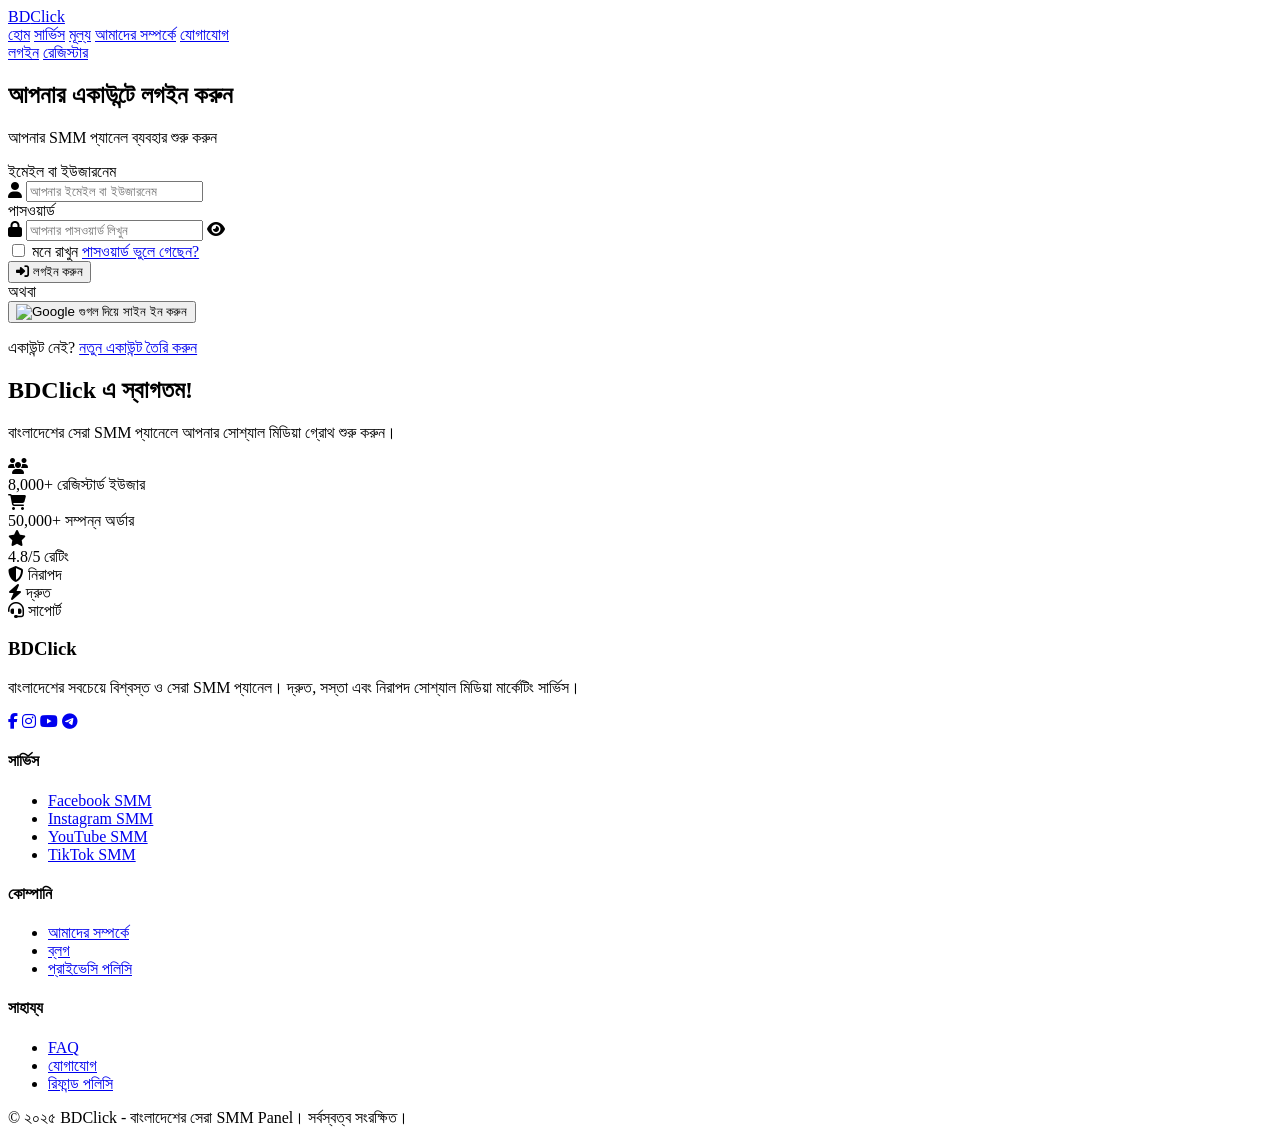
==== login.html @ a83cb200 "Add files via upload" ====
<!DOCTYPE html>
<html lang="bn">
<head>
    <meta charset="UTF-8">
    <meta name="viewport" content="width=device-width, initial-scale=1.0">
    <title>Login - BDClick | SMM Panel Bangladesh</title>
    <link href="https://fonts.googleapis.com/css2?family=Noto+Sans+Bengali:wght@300;400;500;600;700;800&display=swap" rel="stylesheet">
    <link rel="stylesheet" href="https://cdnjs.cloudflare.com/ajax/libs/font-awesome/6.5.1/css/all.min.css">
    <link rel="stylesheet" href="styles.css">
</head>
<body>
    <!-- Navbar -->
    <nav class="navbar">
        <div class="nav-container">
            <a href="index.html" class="logo">BD<span>Click</span></a>
            <div class="nav-links">
                <a href="index.html">হোম</a>
                <a href="services.html">সার্ভিস</a>
                <a href="pricing.html">মূল্য</a>
                <a href="about.html">আমাদের সম্পর্কে</a>
                <a href="contact.html">যোগাযোগ</a>
            </div>
            <div class="nav-buttons">
                <a href="login.html" class="btn btn-outline">লগইন</a>
                <a href="signup.html" class="btn btn-primary">রেজিস্টার</a>
            </div>
        </div>
    </nav>

    <!-- Login Section -->
    <section class="auth-section">
        <div class="auth-container">
            <div class="auth-card">
                <div class="auth-header">
                    <h1>আপনার একাউন্টে লগইন করুন</h1>
                    <p>আপনার SMM প্যানেল ব্যবহার শুরু করুন</p>
                </div>
                
                <form class="auth-form" id="loginForm">
                    <div class="form-group">
                        <label>ইমেইল বা ইউজারনেম</label>
                        <div class="input-wrapper">
                            <i class="fas fa-user"></i>
                            <input type="text" placeholder="আপনার ইমেইল বা ইউজারনেম" required>
                        </div>
                    </div>
                    
                    <div class="form-group">
                        <label>পাসওয়ার্ড</label>
                        <div class="input-wrapper">
                            <i class="fas fa-lock"></i>
                            <input type="password" placeholder="আপনার পাসওয়ার্ড লিখুন" required>
                            <i class="fas fa-eye toggle-password"></i>
                        </div>
                    </div>
                    
                    <div class="form-options">
                        <label class="checkbox-label">
                            <input type="checkbox">
                            <span>মনে রাখুন</span>
                        </label>
                        <a href="#" class="forgot-link">পাসওয়ার্ড ভুলে গেছেন?</a>
                    </div>
                    
                    <button type="submit" class="btn-auth">
                        <i class="fas fa-sign-in-alt"></i> লগইন করুন
                    </button>
                </form>
                
                <div class="auth-divider">
                    <span>অথবা</span>
                </div>
                
                <button class="btn-social">
                    <img src="https://www.google.com/favicon.ico" alt="Google">
                    গুগল দিয়ে সাইন ইন করুন
                </button>
                
                <p class="auth-footer">
                    একাউন্ট নেই? <a href="signup.html">নতুন একাউন্ট তৈরি করুন</a>
                </p>
            </div>
            
            <div class="auth-features">
                <h2>BDClick এ স্বাগতম!</h2>
                <p>বাংলাদেশের সেরা SMM প্যানেলে আপনার সোশ্যাল মিডিয়া গ্রোথ শুরু করুন।</p>
                
                <div class="login-stats">
                    <div class="stat-box">
                        <div class="stat-icon"><i class="fas fa-users"></i></div>
                        <div class="stat-info">
                            <span class="stat-number">8,000+</span>
                            <span class="stat-label">রেজিস্টার্ড ইউজার</span>
                        </div>
                    </div>
                    <div class="stat-box">
                        <div class="stat-icon"><i class="fas fa-shopping-cart"></i></div>
                        <div class="stat-info">
                            <span class="stat-number">50,000+</span>
                            <span class="stat-label">সম্পন্ন অর্ডার</span>
                        </div>
                    </div>
                    <div class="stat-box">
                        <div class="stat-icon"><i class="fas fa-star"></i></div>
                        <div class="stat-info">
                            <span class="stat-number">4.8/5</span>
                            <span class="stat-label">রেটিং</span>
                        </div>
                    </div>
                </div>
                
                <div class="trust-badges">
                    <div class="badge">
                        <i class="fas fa-shield-alt"></i>
                        <span>নিরাপদ</span>
                    </div>
                    <div class="badge">
                        <i class="fas fa-bolt"></i>
                        <span>দ্রুত</span>
                    </div>
                    <div class="badge">
                        <i class="fas fa-headset"></i>
                        <span>সাপোর্ট</span>
                    </div>
                </div>
            </div>
        </div>
    </section>

    <!-- Footer -->
    <footer class="footer">
        <div class="footer-container">
            <div class="footer-about">
                <h3>BD<span>Click</span></h3>
                <p>বাংলাদেশের সবচেয়ে বিশ্বস্ত ও সেরা SMM প্যানেল। দ্রুত, সস্তা এবং নিরাপদ সোশ্যাল মিডিয়া মার্কেটিং সার্ভিস।</p>
                <div class="social-links">
                    <a href="#"><i class="fab fa-facebook-f"></i></a>
                    <a href="#"><i class="fab fa-instagram"></i></a>
                    <a href="#"><i class="fab fa-youtube"></i></a>
                    <a href="#"><i class="fab fa-telegram-plane"></i></a>
                </div>
            </div>
            <div class="footer-column">
                <h4>সার্ভিস</h4>
                <ul>
                    <li><a href="#">Facebook SMM</a></li>
                    <li><a href="#">Instagram SMM</a></li>
                    <li><a href="#">YouTube SMM</a></li>
                    <li><a href="#">TikTok SMM</a></li>
                </ul>
            </div>
            <div class="footer-column">
                <h4>কোম্পানি</h4>
                <ul>
                    <li><a href="about.html">আমাদের সম্পর্কে</a></li>
                    <li><a href="#">ব্লগ</a></li>
                    <li><a href="#">প্রাইভেসি পলিসি</a></li>
                </ul>
            </div>
            <div class="footer-column">
                <h4>সাহায্য</h4>
                <ul>
                    <li><a href="#">FAQ</a></li>
                    <li><a href="contact.html">যোগাযোগ</a></li>
                    <li><a href="#">রিফান্ড পলিসি</a></li>
                </ul>
            </div>
        </div>
        <div class="footer-bottom">
            <p>© ২০২৫ BDClick - বাংলাদেশের সেরা SMM Panel। সর্বস্বত্ব সংরক্ষিত।</p>
        </div>
    </footer>

    <script src="script.js"></script>
</body>
</html>
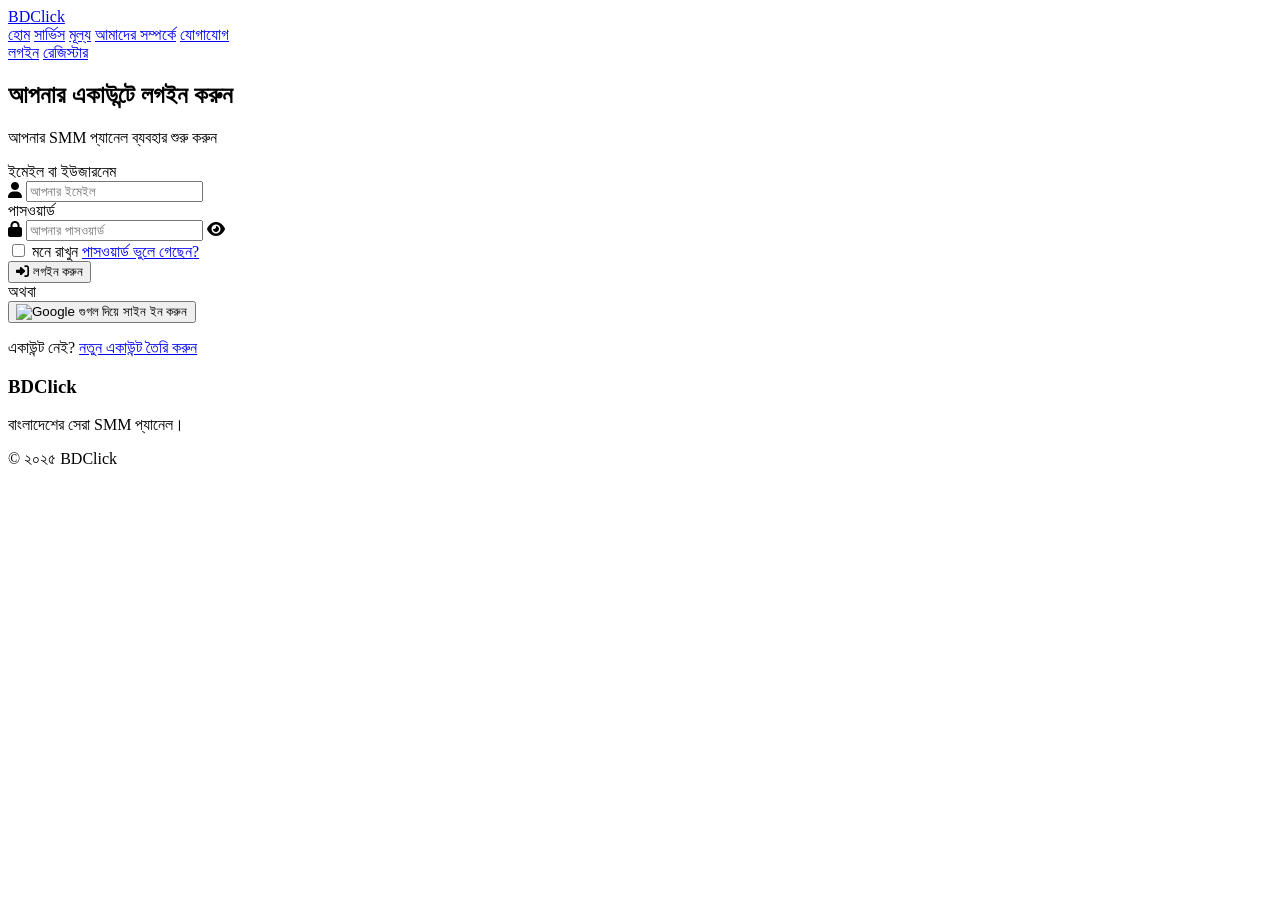
==== commit 0d020580: "Create login.html" ====
--- a/login.html
+++ b/login.html
@@ -3,13 +3,12 @@
 <head>
     <meta charset="UTF-8">
     <meta name="viewport" content="width=device-width, initial-scale=1.0">
-    <title>Login - BDClick | SMM Panel Bangladesh</title>
+    <title>Login - BDClick</title>
     <link href="https://fonts.googleapis.com/css2?family=Noto+Sans+Bengali:wght@300;400;500;600;700;800&display=swap" rel="stylesheet">
     <link rel="stylesheet" href="https://cdnjs.cloudflare.com/ajax/libs/font-awesome/6.5.1/css/all.min.css">
     <link rel="stylesheet" href="styles.css">
 </head>
 <body>
-    <!-- Navbar -->
     <nav class="navbar">
         <div class="nav-container">
             <a href="index.html" class="logo">BD<span>Click</span></a>
@@ -27,7 +26,6 @@
         </div>
     </nav>
 
-    <!-- Login Section -->
     <section class="auth-section">
         <div class="auth-container">
             <div class="auth-card">
@@ -36,12 +34,12 @@
                     <p>আপনার SMM প্যানেল ব্যবহার শুরু করুন</p>
                 </div>
                 
-                <form class="auth-form" id="loginForm">
+                <form id="loginForm">
                     <div class="form-group">
                         <label>ইমেইল বা ইউজারনেম</label>
                         <div class="input-wrapper">
                             <i class="fas fa-user"></i>
-                            <input type="text" placeholder="আপনার ইমেইল বা ইউজারনেম" required>
+                            <input type="text" placeholder="আপনার ইমেইল" required>
                         </div>
                     </div>
                     
@@ -49,7 +47,7 @@
                         <label>পাসওয়ার্ড</label>
                         <div class="input-wrapper">
                             <i class="fas fa-lock"></i>
-                            <input type="password" placeholder="আপনার পাসওয়ার্ড লিখুন" required>
+                            <input type="password" placeholder="আপনার পাসওয়ার্ড" required>
                             <i class="fas fa-eye toggle-password"></i>
                         </div>
                     </div>
@@ -67,9 +65,7 @@
                     </button>
                 </form>
                 
-                <div class="auth-divider">
-                    <span>অথবা</span>
-                </div>
+                <div class="auth-divider"><span>অথবা</span></div>
                 
                 <button class="btn-social">
                     <img src="https://www.google.com/favicon.ico" alt="Google">
@@ -80,94 +76,18 @@
                     একাউন্ট নেই? <a href="signup.html">নতুন একাউন্ট তৈরি করুন</a>
                 </p>
             </div>
-            
-            <div class="auth-features">
-                <h2>BDClick এ স্বাগতম!</h2>
-                <p>বাংলাদেশের সেরা SMM প্যানেলে আপনার সোশ্যাল মিডিয়া গ্রোথ শুরু করুন।</p>
-                
-                <div class="login-stats">
-                    <div class="stat-box">
-                        <div class="stat-icon"><i class="fas fa-users"></i></div>
-                        <div class="stat-info">
-                            <span class="stat-number">8,000+</span>
-                            <span class="stat-label">রেজিস্টার্ড ইউজার</span>
-                        </div>
-                    </div>
-                    <div class="stat-box">
-                        <div class="stat-icon"><i class="fas fa-shopping-cart"></i></div>
-                        <div class="stat-info">
-                            <span class="stat-number">50,000+</span>
-                            <span class="stat-label">সম্পন্ন অর্ডার</span>
-                        </div>
-                    </div>
-                    <div class="stat-box">
-                        <div class="stat-icon"><i class="fas fa-star"></i></div>
-                        <div class="stat-info">
-                            <span class="stat-number">4.8/5</span>
-                            <span class="stat-label">রেটিং</span>
-                        </div>
-                    </div>
-                </div>
-                
-                <div class="trust-badges">
-                    <div class="badge">
-                        <i class="fas fa-shield-alt"></i>
-                        <span>নিরাপদ</span>
-                    </div>
-                    <div class="badge">
-                        <i class="fas fa-bolt"></i>
-                        <span>দ্রুত</span>
-                    </div>
-                    <div class="badge">
-                        <i class="fas fa-headset"></i>
-                        <span>সাপোর্ট</span>
-                    </div>
-                </div>
-            </div>
         </div>
     </section>
 
-    <!-- Footer -->
     <footer class="footer">
         <div class="footer-container">
             <div class="footer-about">
                 <h3>BD<span>Click</span></h3>
-                <p>বাংলাদেশের সবচেয়ে বিশ্বস্ত ও সেরা SMM প্যানেল। দ্রুত, সস্তা এবং নিরাপদ সোশ্যাল মিডিয়া মার্কেটিং সার্ভিস।</p>
-                <div class="social-links">
-                    <a href="#"><i class="fab fa-facebook-f"></i></a>
-                    <a href="#"><i class="fab fa-instagram"></i></a>
-                    <a href="#"><i class="fab fa-youtube"></i></a>
-                    <a href="#"><i class="fab fa-telegram-plane"></i></a>
-                </div>
-            </div>
-            <div class="footer-column">
-                <h4>সার্ভিস</h4>
-                <ul>
-                    <li><a href="#">Facebook SMM</a></li>
-                    <li><a href="#">Instagram SMM</a></li>
-                    <li><a href="#">YouTube SMM</a></li>
-                    <li><a href="#">TikTok SMM</a></li>
-                </ul>
-            </div>
-            <div class="footer-column">
-                <h4>কোম্পানি</h4>
-                <ul>
-                    <li><a href="about.html">আমাদের সম্পর্কে</a></li>
-                    <li><a href="#">ব্লগ</a></li>
-                    <li><a href="#">প্রাইভেসি পলিসি</a></li>
-                </ul>
-            </div>
-            <div class="footer-column">
-                <h4>সাহায্য</h4>
-                <ul>
-                    <li><a href="#">FAQ</a></li>
-                    <li><a href="contact.html">যোগাযোগ</a></li>
-                    <li><a href="#">রিফান্ড পলিসি</a></li>
-                </ul>
+                <p>বাংলাদেশের সেরা SMM প্যানেল।</p>
             </div>
         </div>
         <div class="footer-bottom">
-            <p>© ২০২৫ BDClick - বাংলাদেশের সেরা SMM Panel। সর্বস্বত্ব সংরক্ষিত।</p>
+            <p>© ২০২৫ BDClick</p>
         </div>
     </footer>
 
